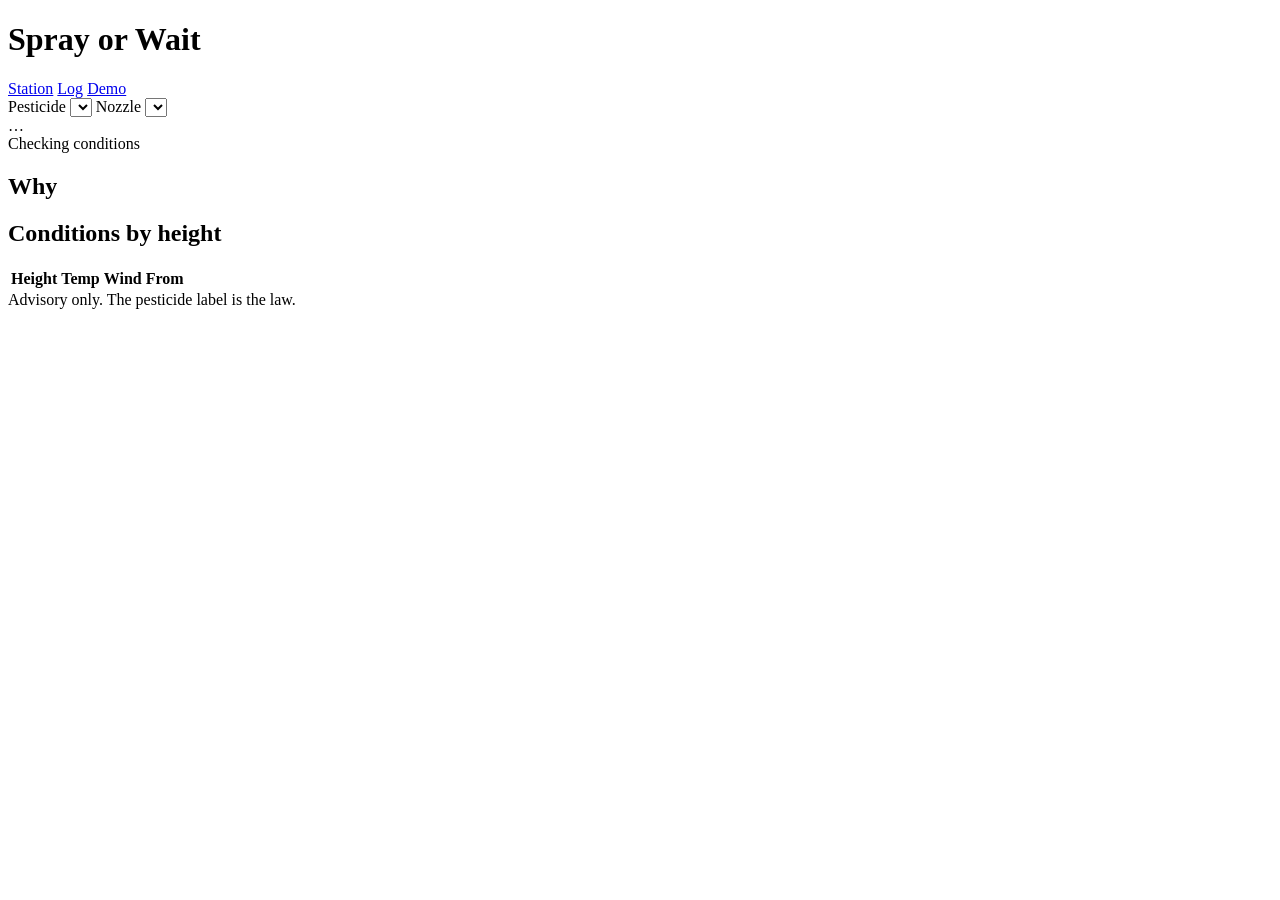
==== web/index.html @ 29561338 "Show Why directly under the status, forecast below it Co-Authored-By: Claude Opus 5.5 <noreply@anthr" ====
<!doctype html>
<html lang="en">
<head>
  <meta charset="utf-8">
  <meta name="viewport" content="width=device-width, initial-scale=1, viewport-fit=cover">
  <title>Spray or Wait</title>
  <meta name="description" content="Go, Caution, or Stop for orchard pesticide spraying, with the reasons why.">
  <meta name="theme-color" content="#14181c">
  <link rel="manifest" href="/manifest.json">
  <link rel="icon" href="/icons/icon-192.png">
  <link rel="apple-touch-icon" href="/icons/icon-192.png">
  <meta name="apple-mobile-web-app-capable" content="yes">
  <meta name="apple-mobile-web-app-status-bar-style" content="black-translucent">
  <link rel="stylesheet" href="/style.css">
</head>
<body>
  <main>
    <header>
      <h1>Spray or Wait <span id="mode-badge" class="badge" hidden>DEMO</span></h1>
      <nav class="small">
        <a href="/station">Station</a>
        <a id="log-link" href="/log">Log</a>
        <a id="mode-link" href="/demo">Demo</a>
      </nav>
    </header>

    <section class="controls">
      <label>Pesticide
        <select id="pesticide"></select>
      </label>
      <label>Nozzle
        <select id="nozzle"></select>
      </label>
      <label id="scenario-field" hidden>Conditions (demo)
        <select id="scenario"></select>
      </label>
      <p id="scenario-desc" class="muted small" hidden></p>
    </section>

    <div id="alert" class="alert" role="alert" hidden>
      <strong id="alert-title"></strong>
      <span id="alert-text"></span>
      <button id="alert-close" type="button" aria-label="Dismiss">✕</button>
    </div>
    <button id="enable-alerts" class="button alerts-btn" type="button" hidden>Turn on alerts</button>

    <section id="status" class="status loading" aria-live="polite">
      <div class="status-word">…</div>
      <div class="status-sub">Checking conditions</div>
    </section>
    <p id="source" class="muted small center"></p>

    <section>
      <h2>Why</h2>
      <ul id="reasons" class="reasons"></ul>
    </section>

    <section id="forecast" hidden>
      <h2>Next 24 hours (forecast)</h2>
      <p id="forecast-summary" class="forecast-summary"></p>
      <div id="forecast-strip" class="forecast-strip" role="list"></div>
      <div id="forecast-ticks" class="forecast-ticks muted tiny"></div>
      <p id="forecast-detail" class="muted small">Tap an hour for details. Forecast for the orchard area (Open-Meteo); the station decides for right now.</p>
    </section>

    <section id="compare" class="compare" hidden></section>

    <section id="levels-section">
      <h2>Conditions by height</h2>
      <table class="levels">
        <thead><tr><th>Height</th><th>Temp</th><th>Wind</th><th>From</th></tr></thead>
        <tbody id="levels"></tbody>
      </table>
    </section>

    <footer class="muted small">Advisory only. The pesticide label is the law.</footer>
  </main>
  <script src="/app.js"></script>
</body>
</html>
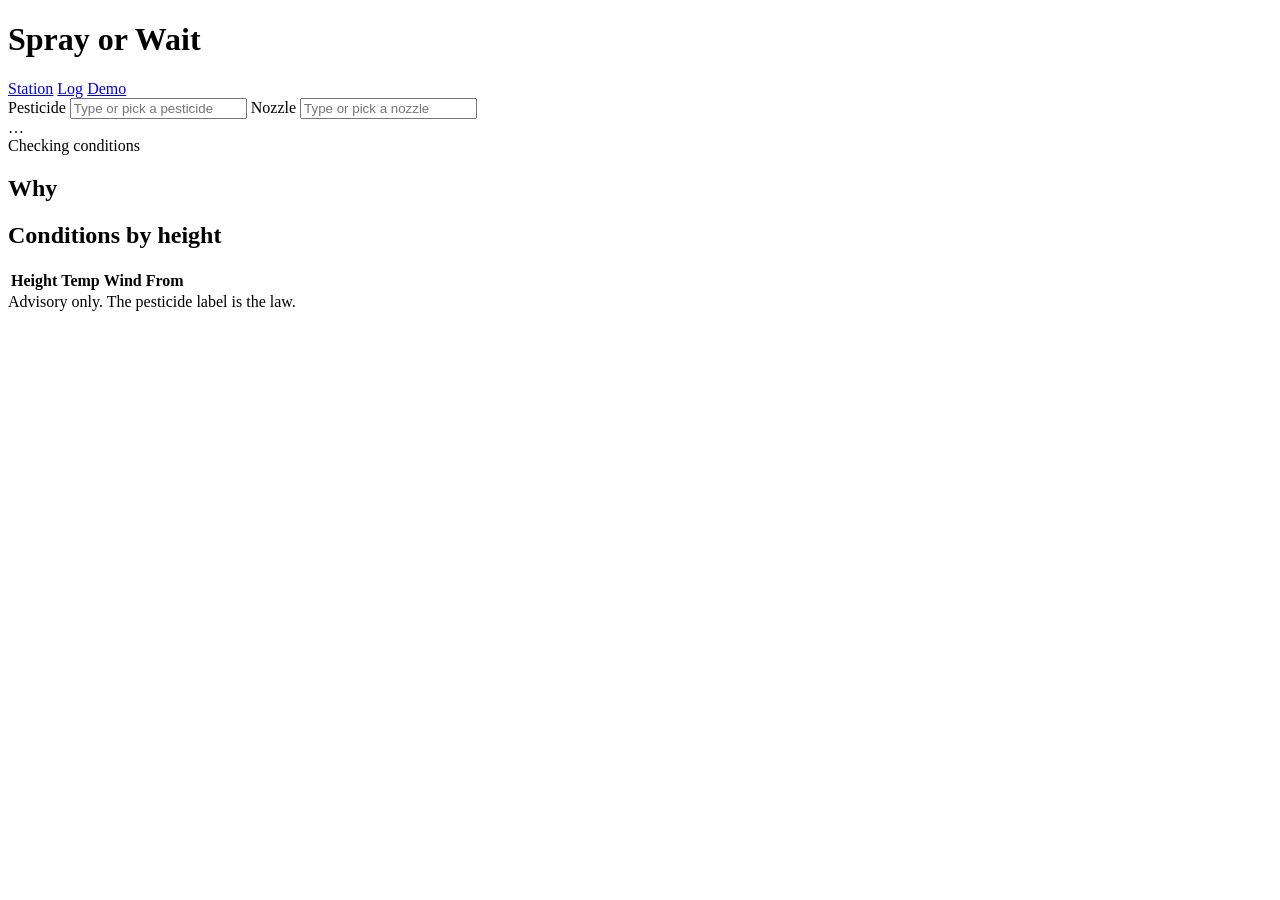
==== commit ee0bf517: "Let users type the pesticide and nozzle, with suggestions Co-Authored-By: Claude Opus 5.5 <noreply@a" ====
--- a/web/index.html
+++ b/web/index.html
@@ -26,10 +26,14 @@
 
     <section class="controls">
       <label>Pesticide
-        <select id="pesticide"></select>
+        <input id="pesticide" list="pesticide-list" autocomplete="off" spellcheck="false" placeholder="Type or pick a pesticide">
+        <datalist id="pesticide-list"></datalist>
+        <span id="pesticide-err" class="field-err" hidden></span>
       </label>
       <label>Nozzle
-        <select id="nozzle"></select>
+        <input id="nozzle" list="nozzle-list" autocomplete="off" spellcheck="false" placeholder="Type or pick a nozzle">
+        <datalist id="nozzle-list"></datalist>
+        <span id="nozzle-err" class="field-err" hidden></span>
       </label>
       <label id="scenario-field" hidden>Conditions (demo)
         <select id="scenario"></select>
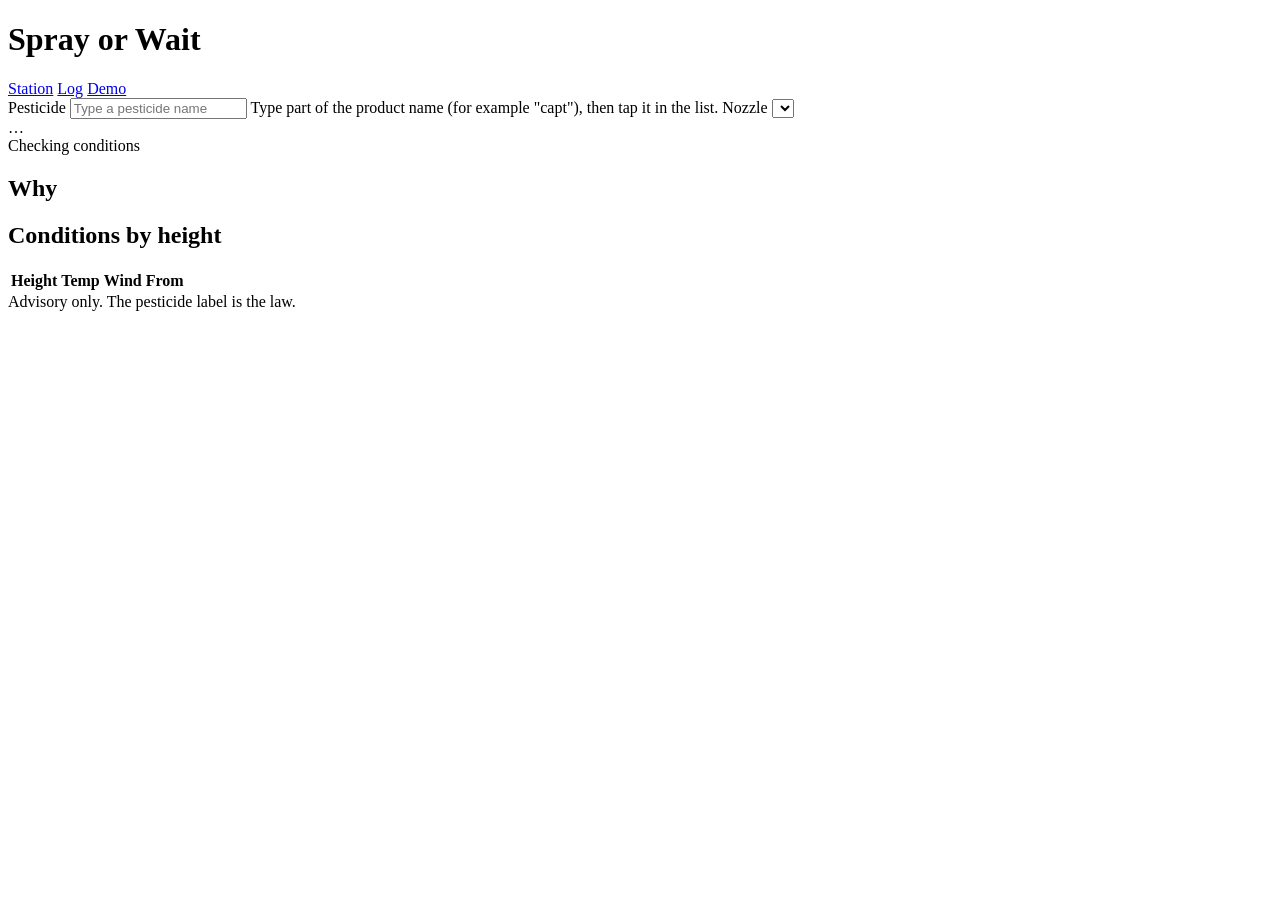
==== commit 5db65db9: "Pesticide search field with hint, nozzle dropdown; demo notes for scenarios Pesticide is a search bo" ====
--- a/web/index.html
+++ b/web/index.html
@@ -26,19 +26,23 @@
 
     <section class="controls">
       <label>Pesticide
-        <input id="pesticide" list="pesticide-list" autocomplete="off" spellcheck="false" placeholder="Type or pick a pesticide">
+        <input id="pesticide" class="search-input" type="search" list="pesticide-list" autocomplete="off"
+               spellcheck="false" enterkeyhint="done" placeholder="Type a pesticide name">
         <datalist id="pesticide-list"></datalist>
-        <span id="pesticide-err" class="field-err" hidden></span>
+        <span id="pesticide-hint" class="field-hint">Type part of the product name (for example "capt"), then tap it in the list.</span>
+        <span id="pesticide-err" class="field-err" role="alert" hidden></span>
       </label>
       <label>Nozzle
-        <input id="nozzle" list="nozzle-list" autocomplete="off" spellcheck="false" placeholder="Type or pick a nozzle">
-        <datalist id="nozzle-list"></datalist>
-        <span id="nozzle-err" class="field-err" hidden></span>
+        <select id="nozzle"></select>
       </label>
       <label id="scenario-field" hidden>Conditions (demo)
         <select id="scenario"></select>
       </label>
-      <p id="scenario-desc" class="muted small" hidden></p>
+      <aside id="demo-note" class="demo-note" hidden aria-label="Demo note">
+        <span class="demo-note-label">Demo note · not part of the app</span>
+        <p id="demo-note-text"></p>
+        <p id="demo-note-expect" class="muted small"></p>
+      </aside>
     </section>
 
     <div id="alert" class="alert" role="alert" hidden>
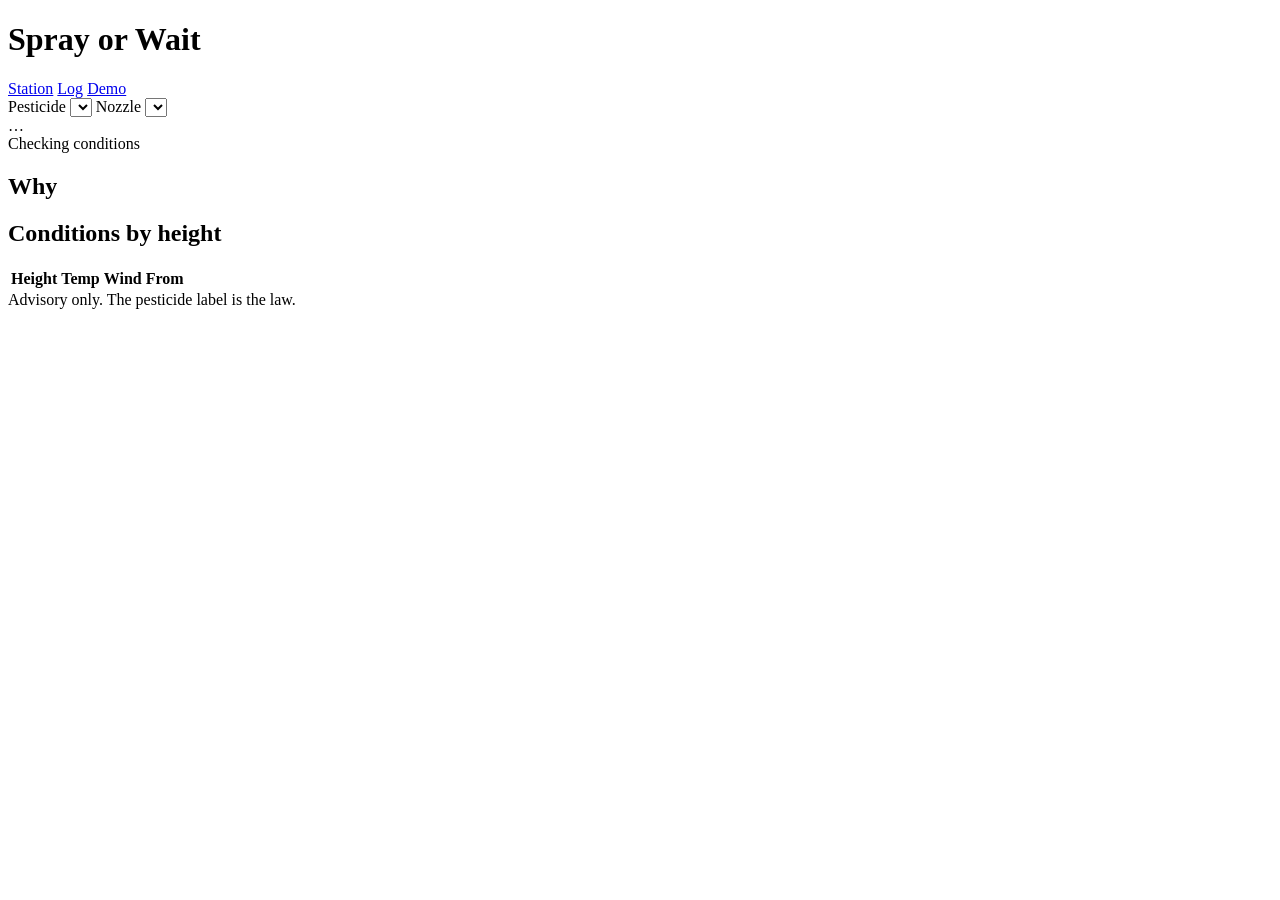
==== commit 83268f9e: "Merge origin/main into development" ====
--- a/web/index.html
+++ b/web/index.html
@@ -26,11 +26,7 @@
 
     <section class="controls">
       <label>Pesticide
-        <input id="pesticide" class="search-input" type="search" list="pesticide-list" autocomplete="off"
-               spellcheck="false" enterkeyhint="done" placeholder="Type a pesticide name">
-        <datalist id="pesticide-list"></datalist>
-        <span id="pesticide-hint" class="field-hint">Type part of the product name (for example "capt"), then tap it in the list.</span>
-        <span id="pesticide-err" class="field-err" role="alert" hidden></span>
+        <select id="pesticide"></select>
       </label>
       <label>Nozzle
         <select id="nozzle"></select>
@@ -38,11 +34,7 @@
       <label id="scenario-field" hidden>Conditions (demo)
         <select id="scenario"></select>
       </label>
-      <aside id="demo-note" class="demo-note" hidden aria-label="Demo note">
-        <span class="demo-note-label">Demo note · not part of the app</span>
-        <p id="demo-note-text"></p>
-        <p id="demo-note-expect" class="muted small"></p>
-      </aside>
+      <p id="scenario-desc" class="muted small" hidden></p>
     </section>
 
     <div id="alert" class="alert" role="alert" hidden>
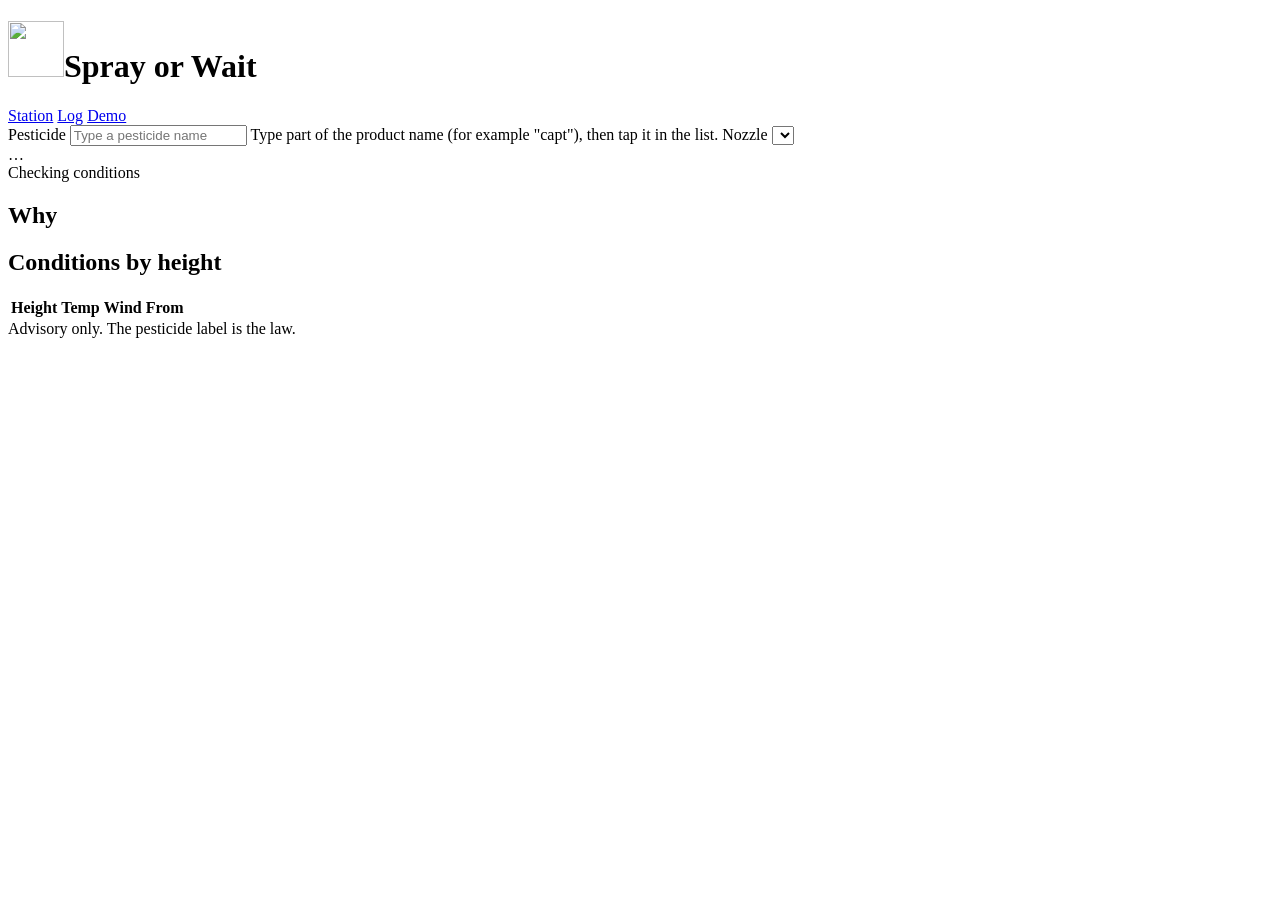
==== commit 1ec2085d: "Show the app logo in each page header Co-Authored-By: Claude Opus 5.5 <noreply@anthropic.com>" ====
--- a/web/index.html
+++ b/web/index.html
@@ -16,7 +16,7 @@
 <body>
   <main>
     <header>
-      <h1>Spray or Wait <span id="mode-badge" class="badge" hidden>DEMO</span></h1>
+      <h1><img class="logo" src="/icons/icon-192.png" alt="" width="56" height="56">Spray or Wait <span id="mode-badge" class="badge" hidden>DEMO</span></h1>
       <nav class="small">
         <a href="/station">Station</a>
         <a id="log-link" href="/log">Log</a>
@@ -26,7 +26,11 @@
 
     <section class="controls">
       <label>Pesticide
-        <select id="pesticide"></select>
+        <input id="pesticide" class="search-input" type="search" list="pesticide-list" autocomplete="off"
+               spellcheck="false" enterkeyhint="done" placeholder="Type a pesticide name">
+        <datalist id="pesticide-list"></datalist>
+        <span id="pesticide-hint" class="field-hint">Type part of the product name (for example "capt"), then tap it in the list.</span>
+        <span id="pesticide-err" class="field-err" role="alert" hidden></span>
       </label>
       <label>Nozzle
         <select id="nozzle"></select>
@@ -34,7 +38,11 @@
       <label id="scenario-field" hidden>Conditions (demo)
         <select id="scenario"></select>
       </label>
-      <p id="scenario-desc" class="muted small" hidden></p>
+      <aside id="demo-note" class="demo-note" hidden aria-label="Demo note">
+        <span class="demo-note-label">Demo note · not part of the app</span>
+        <p id="demo-note-text"></p>
+        <p id="demo-note-expect" class="muted small"></p>
+      </aside>
     </section>
 
     <div id="alert" class="alert" role="alert" hidden>
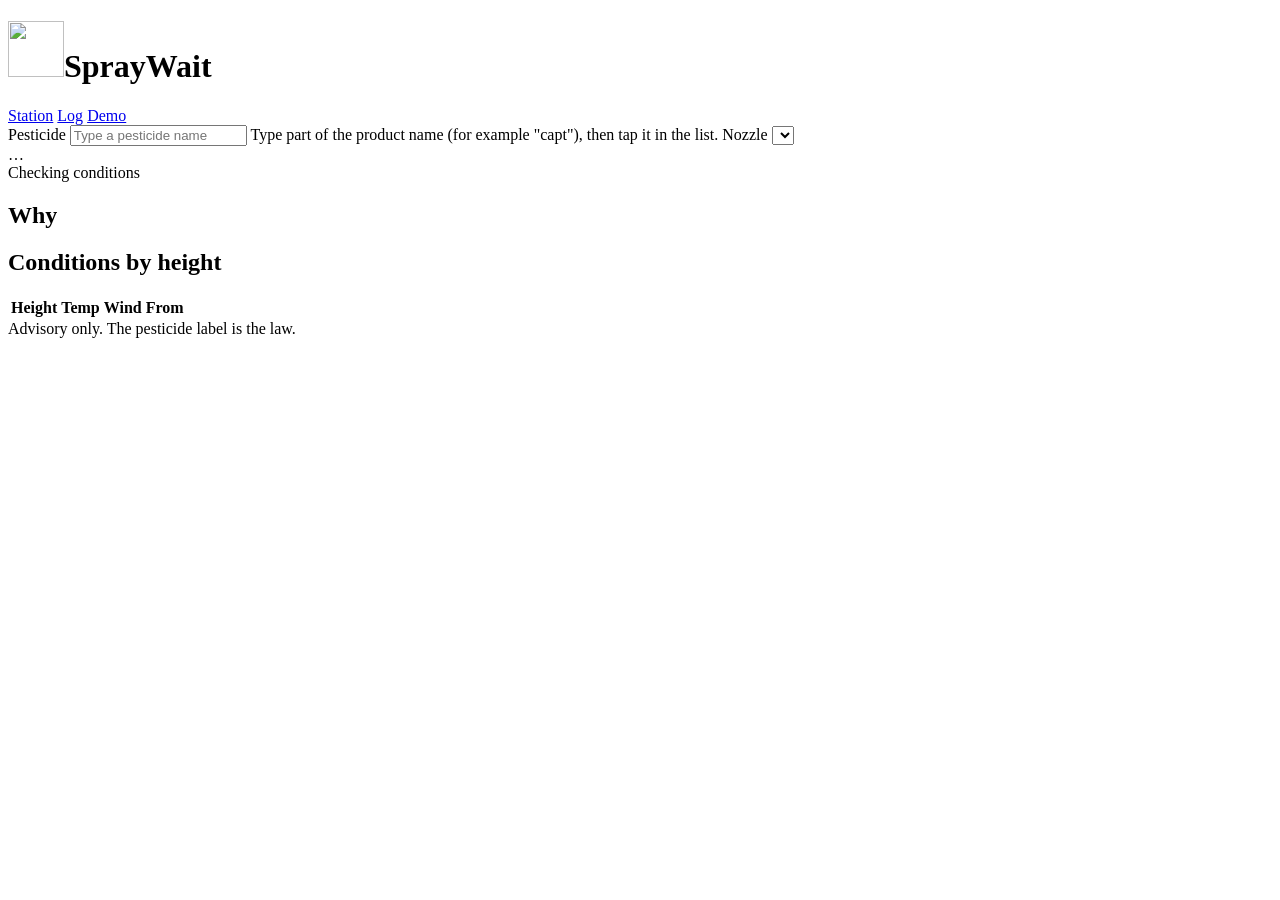
==== commit 9a10223d: "Rename header and app to SprayWait Co-Authored-By: Claude Opus 5.5 <noreply@anthropic.com>" ====
--- a/web/index.html
+++ b/web/index.html
@@ -3,7 +3,7 @@
 <head>
   <meta charset="utf-8">
   <meta name="viewport" content="width=device-width, initial-scale=1, viewport-fit=cover">
-  <title>Spray or Wait</title>
+  <title>SprayWait</title>
   <meta name="description" content="Go, Caution, or Stop for orchard pesticide spraying, with the reasons why.">
   <meta name="theme-color" content="#14181c">
   <link rel="manifest" href="/manifest.json">
@@ -16,7 +16,7 @@
 <body>
   <main>
     <header>
-      <h1><img class="logo" src="/icons/icon-192.png" alt="" width="56" height="56">Spray or Wait <span id="mode-badge" class="badge" hidden>DEMO</span></h1>
+      <h1><img class="logo" src="/icons/icon-192.png" alt="" width="56" height="56">SprayWait <span id="mode-badge" class="badge" hidden>DEMO</span></h1>
       <nav class="small">
         <a href="/station">Station</a>
         <a id="log-link" href="/log">Log</a>
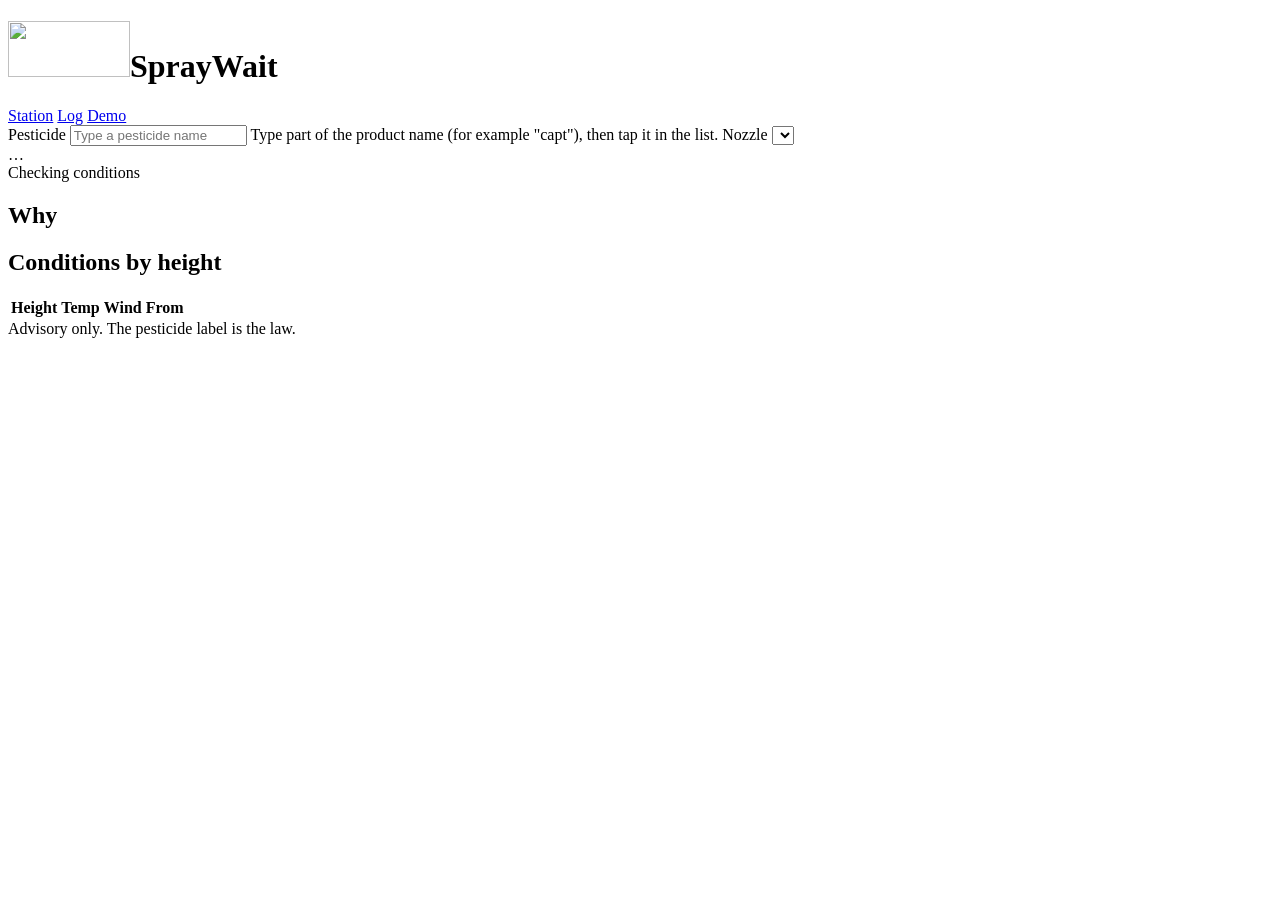
==== commit 9da8349a: "Use apple SVG as logo and favicon Co-Authored-By: Claude Opus 5.5 <noreply@anthropic.com>" ====
--- a/web/index.html
+++ b/web/index.html
@@ -7,7 +7,7 @@
   <meta name="description" content="Go, Caution, or Stop for orchard pesticide spraying, with the reasons why.">
   <meta name="theme-color" content="#14181c">
   <link rel="manifest" href="/manifest.json">
-  <link rel="icon" href="/icons/icon-192.png">
+  <link rel="icon" href="/icons/logo.svg" type="image/svg+xml">
   <link rel="apple-touch-icon" href="/icons/icon-192.png">
   <meta name="apple-mobile-web-app-capable" content="yes">
   <meta name="apple-mobile-web-app-status-bar-style" content="black-translucent">
@@ -16,7 +16,7 @@
 <body>
   <main>
     <header>
-      <h1><img class="logo" src="/icons/icon-192.png" alt="" width="56" height="56">SprayWait <span id="mode-badge" class="badge" hidden>DEMO</span></h1>
+      <h1><img class="logo" src="/icons/logo.svg" alt="" width="122" height="56">SprayWait <span id="mode-badge" class="badge" hidden>DEMO</span></h1>
       <nav class="small">
         <a href="/station">Station</a>
         <a id="log-link" href="/log">Log</a>
